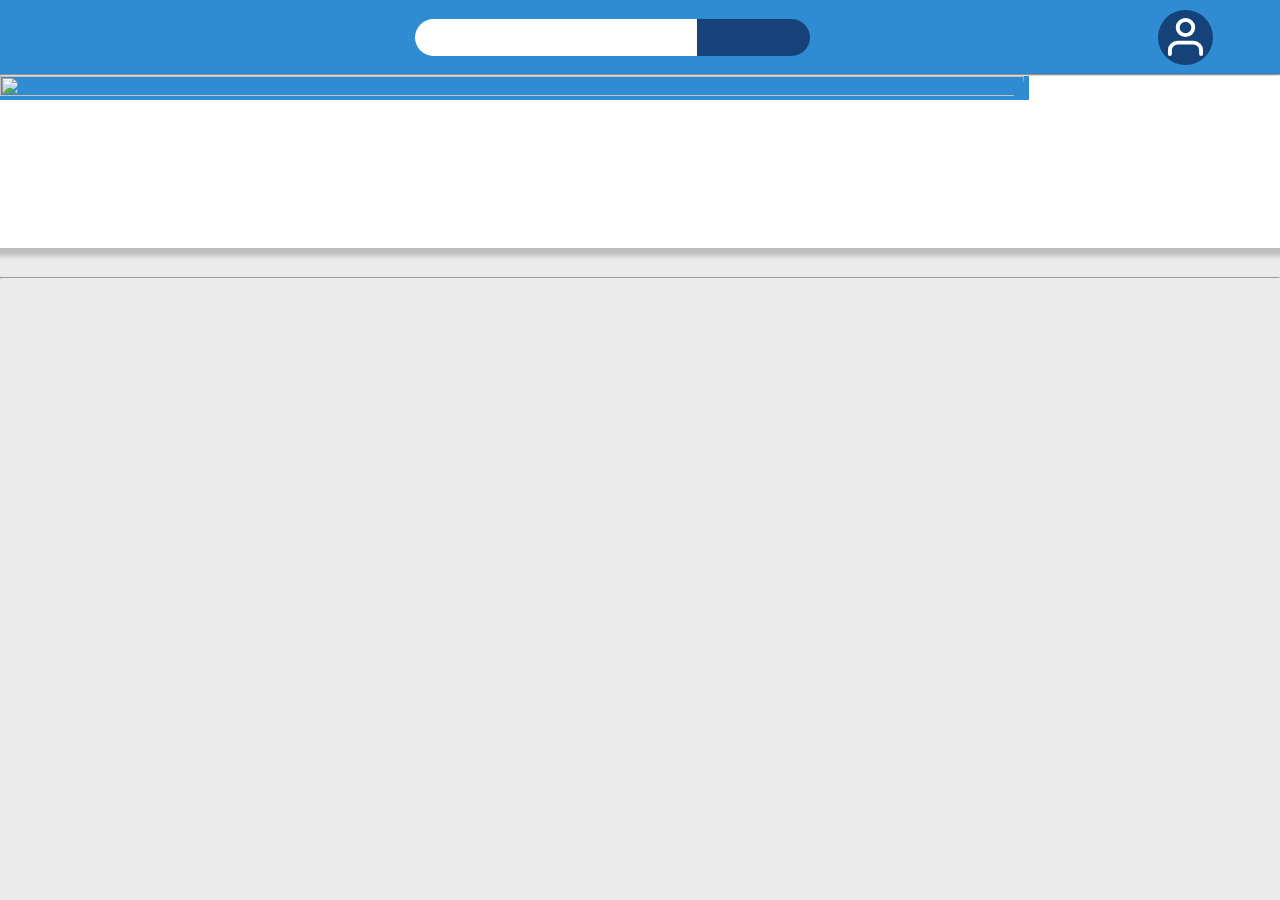
==== profile.html @ 928ac877 "configuración desde javascript" ====
<!DOCTYPE html>
<html lang="es">
<head>
    <meta charset="UTF-8">
    <meta name="viewport" content="width=device-width, initial-scale=1.0">
    <title></title>
    <link rel="icon" sizes="32x32" href="..\icon\cropped-logonuevo-32x32.png">
    <link rel="icon" sizes="192x192" href="..\icon\cropped-logonuevo-192x192.png">
    <link rel="stylesheet" href="..\css\style.css">
</head>
<body>
    <header>
        <a href="..\index.html" class="enlaceLogo"><h1 class="titulo"><p id="ucv"></p></h1></a>
        <form id="busqueda">
            <input id="campoBusqueda">
            <button id="botonBusqueda" type="submit"></button>
        </form>
        <div id="circuloIconoUsuario">
            <img src="../icon/userIcon.svg" id="iconoUsuario">
        </div>
        <img id="menu" src="../icon/menuIcon.svg">
    </header>
    <hr class="separador">
    <section id="cajaPerfil">
        <div id="cajaFotoPerfil">
            <img src="32412330Big.jpg" id="fotoPerfilBig" class="fotoPerfilPrincipal">
            <img src="32412330Small.jpg" id="fotoPerfilSmall" class="fotoPerfilPrincipal">
        </div>
        <div id="cajaTexto">
            <h1 id="nombre"></h1>
            <p id="descripcion"><i></i></p>
            <table>
                <tr>
                    <td class="primeraColumna"></td>
                    <td></td>
                </tr>
                <tr>
                    <td class="primeraColumna"></td>
                    <td></td>
                </tr>
                <tr>
                    <td class="primeraColumna"></td>
                    <td></td>
                </tr>
                <tr>
                    <td class="primeraColumna"></td>
                    <td></td>
                </tr>
                <tr>
                    <td class="primeraColumna"><b></b></td>
                    <td><b></b></td>
                </tr>
            </table>
            <p><a id="correo"></a></p>
        </div>
    </section>
    <hr class="separador">
    <footer>
    </footer>
</body>
</html>
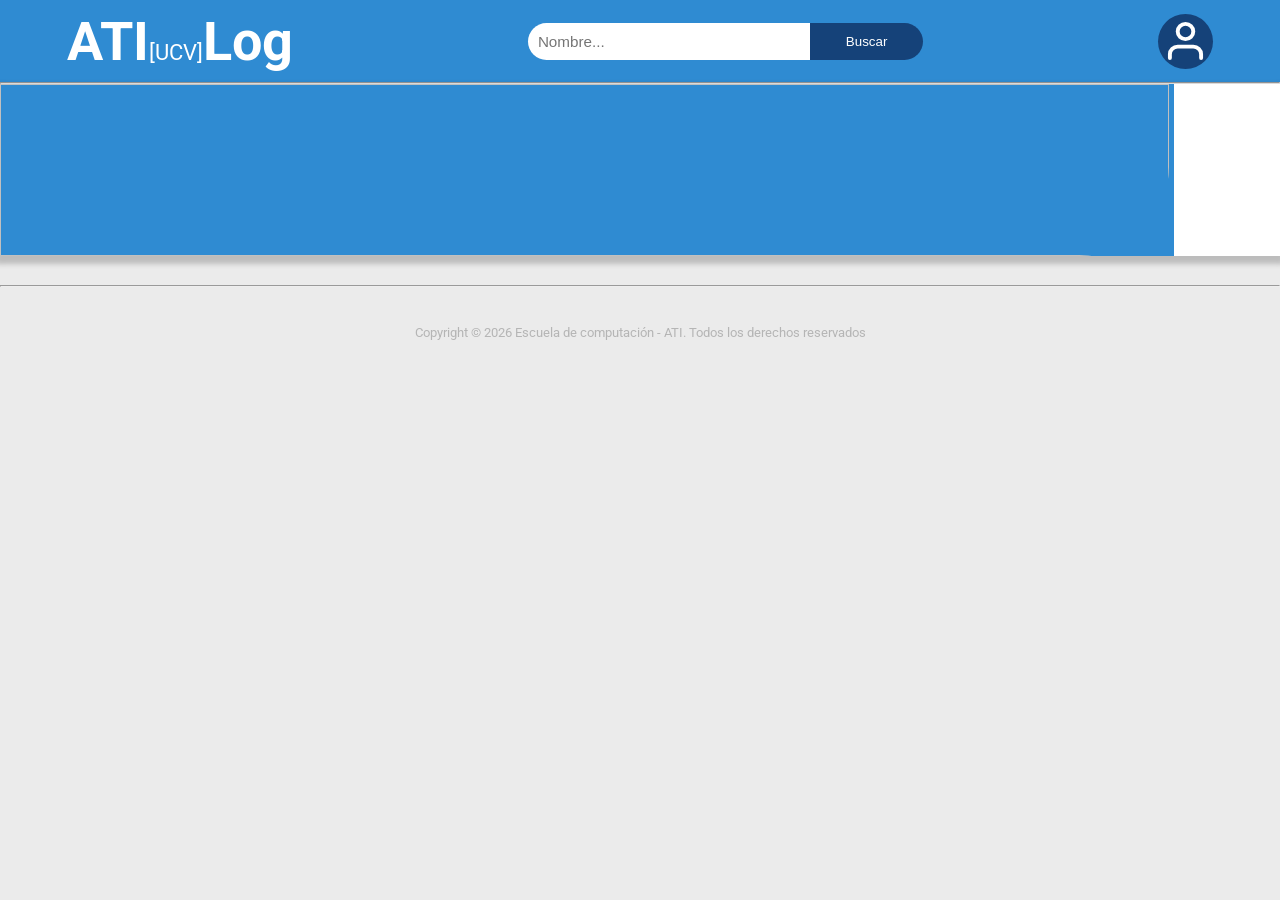
==== commit 6d471880: "perfil con información dinámica" ====
--- a/profile.html
+++ b/profile.html
@@ -4,54 +4,56 @@
     <meta charset="UTF-8">
     <meta name="viewport" content="width=device-width, initial-scale=1.0">
     <title></title>
-    <link rel="icon" sizes="32x32" href="..\icon\cropped-logonuevo-32x32.png">
-    <link rel="icon" sizes="192x192" href="..\icon\cropped-logonuevo-192x192.png">
-    <link rel="stylesheet" href="..\css\style.css">
+    <link rel="icon" sizes="32x32" href="icon/cropped-logonuevo-32x32.png">
+    <link rel="icon" sizes="192x192" href="icon/cropped-logonuevo-192x192.png">
+    <link rel="stylesheet" href="css/style.css">
+    <script type="text/javascript" src="conf/configES.json" defer></script>
+    <script src="js/profile.js" defer></script>
 </head>
 <body>
     <header>
-        <a href="..\index.html" class="enlaceLogo"><h1 class="titulo"><p id="ucv"></p></h1></a>
+        <a href="index.html" class="enlaceLogo"><h1 class="titulo"><p id="ucv"></p></h1></a>
         <form id="busqueda">
             <input id="campoBusqueda">
             <button id="botonBusqueda" type="submit"></button>
         </form>
         <div id="circuloIconoUsuario">
-            <img src="../icon/userIcon.svg" id="iconoUsuario">
+            <img src="icon/userIcon.svg" id="iconoUsuario">
         </div>
-        <img id="menu" src="../icon/menuIcon.svg">
+        <img id="menu" src="icon/menuIcon.svg">
     </header>
     <hr class="separador">
     <section id="cajaPerfil">
         <div id="cajaFotoPerfil">
-            <img src="32412330Big.jpg" id="fotoPerfilBig" class="fotoPerfilPrincipal">
-            <img src="32412330Small.jpg" id="fotoPerfilSmall" class="fotoPerfilPrincipal">
+            <img id="fotoPerfilBig" class="fotoPerfilPrincipal">
+            <img id="fotoPerfilSmall" class="fotoPerfilPrincipal">
         </div>
         <div id="cajaTexto">
             <h1 id="nombre"></h1>
-            <p id="descripcion"><i></i></p>
+            <p><i id="descripcion"></i></p>
             <table>
                 <tr>
                     <td class="primeraColumna"></td>
-                    <td></td>
+                    <td class="segundaColumna"></td>
                 </tr>
                 <tr>
                     <td class="primeraColumna"></td>
-                    <td></td>
+                    <td class="segundaColumna"></td>
                 </tr>
                 <tr>
                     <td class="primeraColumna"></td>
-                    <td></td>
+                    <td class="segundaColumna"></td>
                 </tr>
                 <tr>
                     <td class="primeraColumna"></td>
-                    <td></td>
+                    <td class="segundaColumna"></td>
                 </tr>
                 <tr>
-                    <td class="primeraColumna"><b></b></td>
-                    <td><b></b></td>
+                    <td><b class="primeraColumna"></b></td>
+                    <td><b class="segundaColumna"></b></td>
                 </tr>
             </table>
-            <p><a id="correo"></a></p>
+            <p id="textoCorreo"></p>
         </div>
     </section>
     <hr class="separador">
--- a/css/style.css
+++ b/css/style.css
@@ -0,0 +1,331 @@
+@import url("../css/_theme.css");
+
+body {
+    font-family: var(--primary-font);
+    font-size: 1.4vw;
+    margin: 0;
+    background-color: rgba(235, 235, 235, 1);
+}
+
+header {
+    background-color: var(--main-color);
+    display: flex;
+    justify-content: space-between;
+    align-items: center;
+    padding: 0.75% 5.25% 0.75% 5.25%;
+}
+
+.enlaceLogo{
+    text-decoration: none;
+}
+
+.titulo {
+    color: white;
+    font-size: 4.2vw;
+    font-weight: 700;
+    margin: 0;
+    transition: color 0.5s ease;
+}
+
+.titulo:hover {
+    color: var(--accent-color);
+}
+
+#ucv {
+    font-size: 1.68vw;
+    font-weight: 400;
+    display: inline;
+}
+
+#busqueda {
+    display: flex;
+    margin: 0;
+    width: 34.5%;
+    height: 2.85%;
+}
+
+#campoBusqueda {
+    border: none;
+    width: 70%;
+    border-radius: 25px 0px 0px 25px;
+    font-size: 1.19vw;
+    padding: 10px;
+}
+
+#botonBusqueda {
+    border: none;
+    width: 30%;
+    border-radius: 0px 25px 25px 0px;
+    color: white;
+    font-size: 1.19vx;
+    background-color: var(--accent-color);
+}
+
+#circuloIconoUsuario {
+    display: flex;
+    justify-content: center;
+    align-items: center;
+    width: 55px;
+    height: 55px;
+    background-color: var(--accent-color);
+    border-radius: 100%;
+    margin: 0;
+}
+
+#iconoUsuario {
+    width: 70%;
+    height: 70%;
+}
+
+#menu {
+    display: none;
+}
+
+.separador {
+    margin: 0;
+}
+
+footer {
+    font-size: 1.05vw;
+    text-align: center;
+    color: gray;
+    opacity: 50%;
+    object-position: center;
+    padding: 3%;
+}
+
+#cajaPerfil {
+    display: flex;
+    flex-direction: row;
+    margin: 0% 0% 2.25% 0%;
+    box-shadow: 0px 0.3vw 0.4vw 0.3vw rgba(0, 0, 0, 0.2);
+    background-color: white;
+}
+
+#cajaFotoPerfil {
+    display: flex;
+    flex-direction: column;
+    flex-grow: 1;
+    width: 80%;
+    padding: 0% 0.375% 0% 0%;
+    background-color: var(--main-color);
+}
+
+.fotoPerfilPrincipal {
+    width: 100%;
+    height: 100%;
+    object-fit: cover;
+    border-bottom-right-radius: 7vw;
+}
+
+#fotoPerfilSmall {
+    display: none;
+}
+
+#cajaTexto {
+    display: flex;
+    flex-direction: column;
+    margin: 0;
+    font-size: 1.43vw;
+    padding: 3% 3.75% 3% 3.75%;
+}
+
+#nombre {
+    color: var(--main-color);
+    font-weight: 900;
+    font-size: 4vw;
+    margin: 0px;
+}
+
+#descripcion {
+    font-family: var(--condensed-font);
+    color: var(--grey-800);
+}
+
+.primeraColumna {
+    font-size: 1.6vw;
+    width: 45%;
+}
+
+#correo:active {
+    color: var(--accent-color);
+}
+
+#semestre {
+    font-size: 2.7vw;
+    margin: 1.85% 4.5% 1.85% 4.5%;
+}
+
+#perfiles {
+    display: grid;
+    grid-template-columns: auto auto auto auto;
+    column-gap: 5vw;
+    row-gap: 7vw;
+    margin: 0% 6% 2% 4%;
+}
+
+.cajaPerfil {
+    display: grid;
+    position: relative;
+    width: 19vw;
+    border: none;
+    border-radius: 20px 20px 20px 20px;
+    text-decoration: none;
+    background-color: var(--main-color);
+    color: inherit;
+    transition: transform 0.5s ease;
+}
+
+.cajaPerfil:hover {
+    transform: scale(1.1) rotate(5deg);
+    background-color: var(--accent-color);
+}
+
+.fotoPerfil {
+    width: 19vw;
+    height: 19vw;
+    object-fit: cover;
+    object-position: center;
+    border-radius: 20px 20px 0px 0px;
+    margin: 0px;
+}
+
+.cajaNombrePerfil {
+    background-color: white;
+    padding: 7.5% 5% 7.5% 5%;
+}
+
+.nombrePerfil {
+    font-size: 1.4vw;
+    margin: 0;
+}
+
+.lineaInferior {
+    margin: 0px;
+    height: 1.2vw;
+    border-radius: 0px 0px 20px 20px;
+    border: none;
+}
+
+@media (min-width: 320px) and (max-width: 768px) {
+    .titulo {
+        font-size: 8vw;
+    }
+
+    #ucv {
+        font-size: 4vw;
+    }
+
+    #busqueda {
+        display: none;
+    }
+
+    #campoBusqueda {
+        display: none;
+    }
+
+    #botonBusqueda {
+        display: none;
+    }
+
+    #circuloIconoUsuario {
+        display: none;
+    }
+
+    #iconoUsuario {
+        display: none;
+    }
+
+    #menu {
+        display: inline;
+        width: 7vw;
+        height: 7vw;
+    }
+
+    #cajaPerfil {
+        flex-direction: column;
+        box-shadow: 0px 0.5vw 0.4vw 0.3vw rgba(0, 0, 0, 0.2);
+    }
+
+    #cajaFotoPerfil {
+        width: 100%;
+        height: 80%;
+        padding: 0% 0% 1.5% 0%;
+    }
+
+    #fotoPerfilBig {
+        display: none;
+    }
+
+    #fotoPerfilSmall {
+        display: block;
+    }
+
+    .fotoPerfilPrincipal {
+        border-bottom-right-radius: 75px;
+    }
+
+    #cajaTexto {
+        font-size: 3.2vw;
+        display: grid;
+        margin: 0;
+        padding: 5% 12% 5% 12%;
+    }
+
+    #nombre {
+        color: var(--main-color);
+        font-weight: 900;
+        font-size: 7vw;
+        margin: 0px;
+    }
+
+    #descripcion {
+        font-family: var(--condensed-font);
+        color: var(--grey-800);
+    }
+
+    .primeraColumna {
+        font-size: 3.5vw;
+        width: 45%;
+    }
+
+    footer {
+        font-size: 2.55vw;
+    }
+
+    #semestre {
+        font-size: 6.5vw;
+        margin: 4% 4% 4% 4%;
+    }
+
+    #perfiles {
+        grid-template-columns: auto auto;
+        column-gap: 15vw;
+        row-gap: 5vw;
+        margin: 0% 9% 4% 9%;
+    }
+
+    .cajaPerfil {
+        width: 32vw;
+        border-radius: 10px 10px 10px 10px;
+    }
+
+    .fotoPerfil {
+        width: 32vw;
+        height: 36vw;
+        border-radius: 10px 10px 0px 0px;
+    }
+
+    .cajaNombrePerfil {
+        padding: 7.5% 5% 7.5% 5%;
+    }
+
+    .nombrePerfil {
+        font-size: 3vw;
+    }
+
+    .lineaInferior {
+        height: 2.8vw;
+        border-radius: 0px 0px 10px 10px;
+    }
+}
